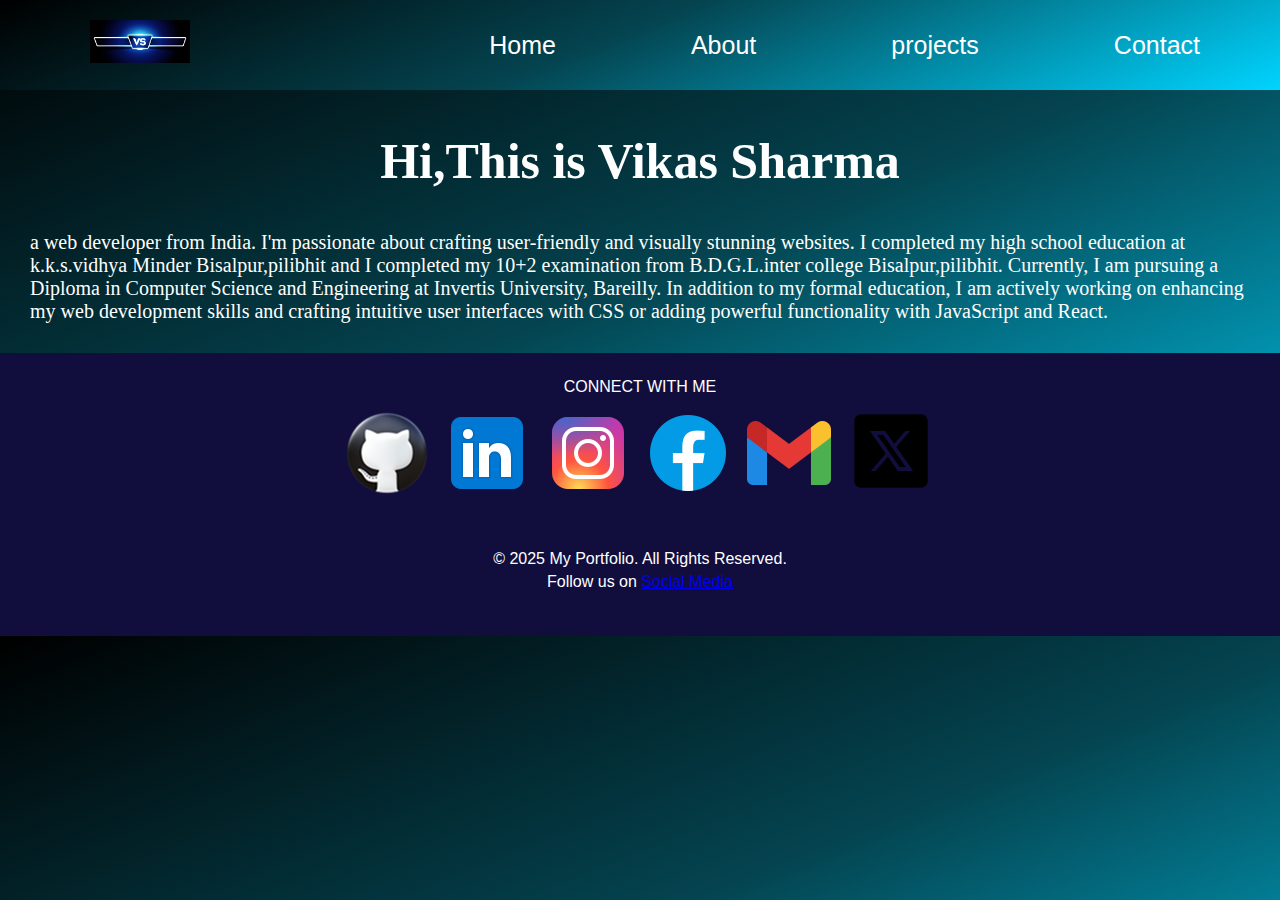
==== about.html @ f8be7379 "first commit" ====
<!DOCTYPE html>
<html lang="en">
<head>
    <meta charset="UTF-8">
    <meta name="viewport" content="width=device-width, initial-scale=1.0">
    <title>About-us</title>
    <link rel="stylesheet" href="style.css">
</head>
<body>
    <div class="navbar">
        <div class="logo">
            <img src="vs-logo-versus-for-games-and-sports-vector-23061190.jpg" alt="vk developer" width="100px">
        </div>
        <span class="menu-toggle">☰</span>
        <div class="nav-links">
            <a href="index.html">Home</a>
            <a href="about.html">About</a>
            <a href="project.html">projects</a>
            <a href="contact.html">Contact</a>
        </div>
    </div>
    <!--about section-->
    <div class="text-section">
        <h2 class="main">Hi,This is Vikas Sharma</h2>
        <p>a web developer from India. I'm passionate about crafting user-friendly and visually stunning
            websites.

            I completed my high school education at k.k.s.vidhya Minder Bisalpur,pilibhit and I completed my
            10+2 examination from B.D.G.L.inter college Bisalpur,pilibhit. Currently, I am pursuing a Diploma in
            Computer Science and Engineering at Invertis University, Bareilly.

            In addition to my formal education, I am actively working on enhancing my web development skills and
            crafting intuitive user interfaces with CSS or adding powerful functionality with JavaScript and
            React.</p>

    </div>
     <!-- begin section -->

     <div class="section fp-auto-height">
        <div class="footer">
            <p>CONNECT WITH ME</p>
            <div class="social-links">
                <span><a <div class="border">
                        <div
                            class="boder-white gap-[2rem] flex justify-right items-center border-[1px] rounded w-[20rem] h-[4rem] mt-[2rem]">

                            <a href="https://github.com/VIKASBRL"><img src="icons8-github-94.png"></a>
                            <a href="https://www.linkedin.com/feed/?trk=homepage-basic_sign-in-submit"><img
                                    src="icons8-linkedin-96.png"></a>
                            <a href="https://www.instagram.com/__its_vikku_/"><img src="icons8-instagram-96.png"></a>
                            <a href="https://www.facebook.com/vikas9047sharma"><img src="icons8-facebook-96.png"></a>
                            <a href="https://mail.google.com/mail/u/0/#inbox"><img src="icons8-gmail-96.png"></a>
                            <a href="https://x.com/__its__vikku__"><img src="icons8-twitter-100.png"></a>
                        </div>
            </div>

    <!--footer sectoin-->
    <div class="footer">
        <p>&copy; 2025 My Portfolio. All Rights Reserved.</p>
        <p>Follow us on <a href="#">Social Media</a></p>
    </div>
</body>
</html>
---- style.css ----
body, html {
            margin: 0;
            padding: 0;
            background: linear-gradient(158deg, rgba(0, 0, 0, 1) 0%, rgba(4, 68, 80, 1) 47%, rgba(0, 212, 255, 1) 100%);
            color: white;
            font-family: "Poppins", sans-serif;
            background-image: pexels-adrien-olichon-1257089-2387793jpg;

        }
        
        .navbar {
            display: flex;
            justify-content: space-between;
            align-items: center;
            background: linear-gradient(158deg, rgba(0, 0, 0, 1) 0%, rgba(4, 68, 80, 1) 47%, rgba(0, 212, 255, 1) 100%);
            padding: 10px 20px;
            color: white;
            height: 70px;
        }
        .logo{
            width: 150px; /* Logo का Size */
            height: 60px;
            padding-left: 70px;
            padding-top: 10px;
        }
        .navbar a {
            color: white;
            text-decoration: none;
            padding: 10px;
            display: block;
            margin: 50px;
            font-size: 25px;
        }
        .navbar a:hover {
            background-color: #5be9e9;
            border-radius: 5px;
        }
        .nav-links {
            display: flex;
            gap: 15px;
           
        }
        .menu-toggle {
            display: none;
            cursor: pointer;
            font-size: 24px;
        }
        @media (max-width: 768px) {
            .nav-links {
                display: none;
                flex-direction: column;
                width: 100%;
                position: absolute;
                top: 60px;
                left: 0;
                background-color: #0d4441;
                padding: 10px;
            }
            .nav-links.active {
                display: flex;
            }
            .menu-toggle {
                display: block;
            }
        }
        /* Mobile Responsive Navbar */
.menu-toggle {
    display: none;
    font-size: 30px;
    background: none;
    border: none;
    color: white;
    cursor: pointer;
  }
  
  @media (max-width: 768px) {
    .menu-toggle {
      display: block;
    }
    
   /* Default: nav-links hidden */
.nav-links {
    display: none;
    flex-direction: column;
    width: 100%;
    position: absolute;
    top: 60px;
    left: 0;
    background-color: #0d4441;
    padding: 10px;
}

/* Active: nav-links visible */
.nav-links.active {
    display: flex;
}

  
    nav ul li {
      margin: 10px 0;
    }
  }
  .menu-toggle {
    font-size: 30px;
    background: none;
    border: none;
    color: white;
    cursor: pointer;
    position: absolute;
    right: 20px;
    top: 15px;
    display: none;
    padding-top: 0px;
  }
  /* Show menu toggle button on mobile */
  @media (max-width: 768px) {
    .nav-links {
        display: none;
        flex-direction: column;
        width: 100%;
        position: absolute;
        top: 60px;
        left: 0;
        background-color: #0d4441;
        padding: 10px;
    }
    .nav-links.active {
        display: flex;
    }
    .menu-toggle {
        font-size: 30px;
        background: none;
        border: none;
        color: white;
        cursor: pointer;
        position: absolute;
        right: 20px;
        top: 15px;
        display: block;
        padding-top: 0px;
          
          
    }
}

        .responsive-section {
            display: flex;
            justify-content: space-between;
            align-items: center;
            padding: 50px;
            gap: 20px;
        }
        .main{
          font-family: 'Times New Roman', Times, serif;
          text-align: center;
          align-items: center;
          font-size: 50px;
        }
        .text-section {
            flex: 1;
            font-size: 20px;
            font-family: 'Times New Roman', Times, serif;
            margin: 30px;
            font-weight: 100px;
            
        }
        .image-section {
            flex: 1;
            
        }
        .image-section img {
            max-width: 100%;
            border-radius: 10px;
        }
        @media (max-width: 768px) {
            .responsive-section {
                flex-direction: column;
                align-items: center;
                text-align: center;
            }
            .image-section {
                margin-top: 20px;
            }
        }
        /*project section*/
        
        .responsive-section1 {
          display: flex;
          justify-content: space-between;
          align-items: center;
          padding: 50px;
          gap: 20px;
      }
      
      .text-section1 {
          flex: 1;
          font-size: 25px;
      }
      .main0{
        font-family: 'Times New Roman', Times, serif;
          text-align: center;
          align-items: center;
          font-size: 50px;
          color: rgb(232, 70, 70);
          font-weight: bolder;
      }
      .main1{
        font-size: 50px;
        
      }
      
      .image-section1 {
          flex: 1;
      }
      
      .image-section1 img {
          max-width: 100%;
          border-radius: 10px;
      }
      
      @media (max-width: 768px) {
          .responsive-section1 {
              flex-direction: column;
              align-items: center;
              text-align: center;
          }
          .image-section1 {
              margin-top: 20px;
          }
      }
      .responsive-section3{
        display: flex;
        justify-content: space-between;
        align-items: center;
        padding: 50px;
        gap: 20px;
    }
    .image-section3 {
        flex: 1;
    }
    .text-section3 {
        flex: 1;
    }
    .image-section3 img {
        max-width: 100%;
        border-radius: 10px;
    }
    @media (max-width: 768px) {
        .responsive-section3 {
            flex-direction: column;
            align-items: center;
            text-align: center;
        }
        .text-section3 {
            margin-top: 20px;
        }
    }
    /*FOOTER*/
    .footer {
      background-color: #110e3e;
      color: white;
      text-align: center;
      padding: 20px;
      margin-top: 20px;
  }
  .footer p {
      margin: 5px 0;
  }
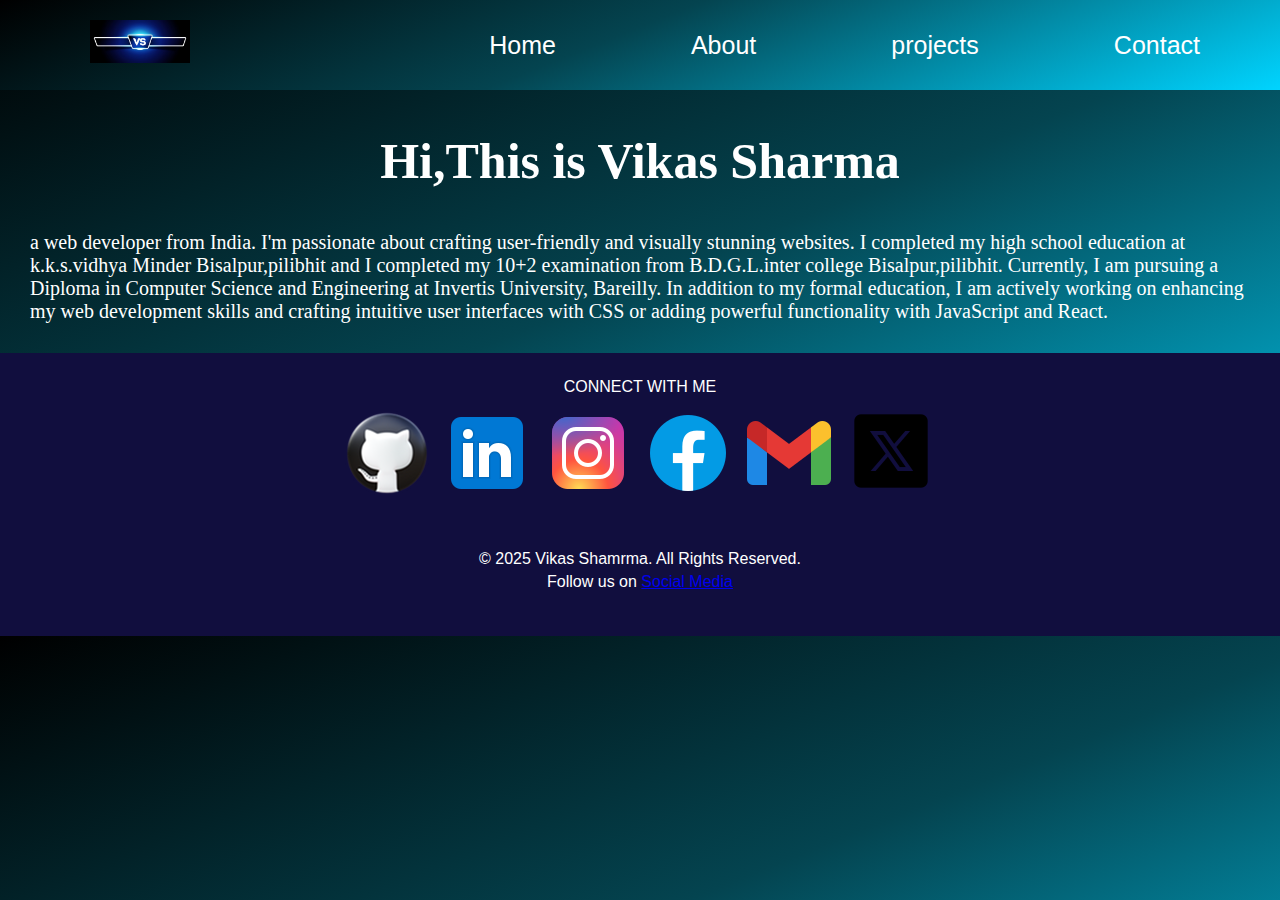
==== commit b77cd08e: "change it" ====
--- a/about.html
+++ b/about.html
@@ -56,7 +56,7 @@
 
     <!--footer sectoin-->
     <div class="footer">
-        <p>&copy; 2025 My Portfolio. All Rights Reserved.</p>
+        <p>&copy; 2025 Vikas Shamrma. All Rights Reserved.</p>
         <p>Follow us on <a href="#">Social Media</a></p>
     </div>
 </body>
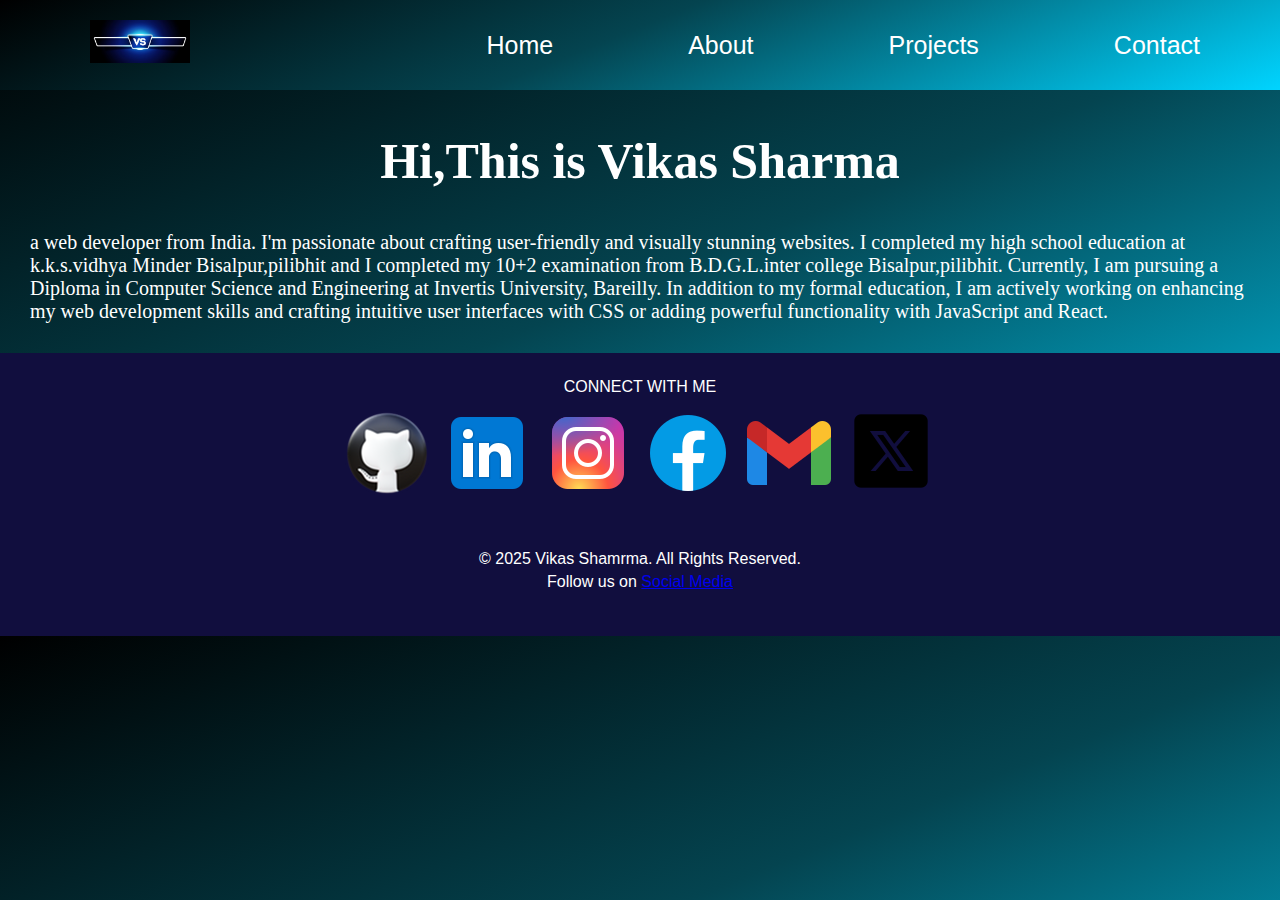
==== commit ada477fa: "change all commits" ====
--- a/about.html
+++ b/about.html
@@ -1,24 +1,29 @@
 <!DOCTYPE html>
 <html lang="en">
+
 <head>
     <meta charset="UTF-8">
     <meta name="viewport" content="width=device-width, initial-scale=1.0">
     <title>About-us</title>
     <link rel="stylesheet" href="style.css">
 </head>
+
 <body>
-    <div class="navbar">
-        <div class="logo">
-            <img src="vs-logo-versus-for-games-and-sports-vector-23061190.jpg" alt="vk developer" width="100px">
+    <header>
+        <div class="navbar">
+            <div class="logo">
+                <img src="vs-logo-versus-for-games-and-sports-vector-23061190.jpg" alt="vk developer" width="100px">
+            </div>
+            <span class="menu-toggle">☰</span>
+            <div class="nav-links">
+                <a href="index.html">Home</a>
+                <a href="about.html">About</a>
+                <a href="project.html">Projects</a>
+                <a href="contact.html">Contact</a>
+            </div>
         </div>
-        <span class="menu-toggle">☰</span>
-        <div class="nav-links">
-            <a href="index.html">Home</a>
-            <a href="about.html">About</a>
-            <a href="project.html">projects</a>
-            <a href="contact.html">Contact</a>
-        </div>
-    </div>
+    </header>
+    
     <!--about section-->
     <div class="text-section">
         <h2 class="main">Hi,This is Vikas Sharma</h2>
@@ -34,13 +39,13 @@
             React.</p>
 
     </div>
-     <!-- begin section -->
+    <!-- begin section -->
 
-     <div class="section fp-auto-height">
+    <div class="section fp-auto-height">
         <div class="footer">
             <p>CONNECT WITH ME</p>
             <div class="social-links">
-                <span><a <div class="border">
+                 <div class="border">
                         <div
                             class="boder-white gap-[2rem] flex justify-right items-center border-[1px] rounded w-[20rem] h-[4rem] mt-[2rem]">
 
@@ -54,10 +59,13 @@
                         </div>
             </div>
 
-    <!--footer sectoin-->
-    <div class="footer">
-        <p>&copy; 2025 Vikas Shamrma. All Rights Reserved.</p>
-        <p>Follow us on <a href="#">Social Media</a></p>
-    </div>
+            <!--footer sectoin-->
+            <div class="footer">
+                <p>&copy; 2025 Vikas Shamrma. All Rights Reserved.</p>
+                <p>Follow us on <a href="#">Social Media</a></p>
+            </div>
+            <script src="script.js"></script>
+
 </body>
+
 </html>--- a/style.css
+++ b/style.css
@@ -1,270 +1,224 @@
-
-        body, html {
-            margin: 0;
-            padding: 0;
-            background: linear-gradient(158deg, rgba(0, 0, 0, 1) 0%, rgba(4, 68, 80, 1) 47%, rgba(0, 212, 255, 1) 100%);
-            color: white;
-            font-family: "Poppins", sans-serif;
-            background-image: pexels-adrien-olichon-1257089-2387793jpg;
-
-        }
-        
-        .navbar {
-            display: flex;
-            justify-content: space-between;
-            align-items: center;
-            background: linear-gradient(158deg, rgba(0, 0, 0, 1) 0%, rgba(4, 68, 80, 1) 47%, rgba(0, 212, 255, 1) 100%);
-            padding: 10px 20px;
-            color: white;
-            height: 70px;
-        }
-        .logo{
-            width: 150px; /* Logo का Size */
-            height: 60px;
-            padding-left: 70px;
-            padding-top: 10px;
-        }
-        .navbar a {
-            color: white;
-            text-decoration: none;
-            padding: 10px;
-            display: block;
-            margin: 50px;
-            font-size: 25px;
-        }
-        .navbar a:hover {
-            background-color: #5be9e9;
-            border-radius: 5px;
-        }
-        .nav-links {
-            display: flex;
-            gap: 15px;
-           
-        }
-        .menu-toggle {
-            display: none;
-            cursor: pointer;
-            font-size: 24px;
-        }
-        @media (max-width: 768px) {
-            .nav-links {
-                display: none;
-                flex-direction: column;
-                width: 100%;
-                position: absolute;
-                top: 60px;
-                left: 0;
-                background-color: #0d4441;
-                padding: 10px;
-            }
-            .nav-links.active {
-                display: flex;
-            }
-            .menu-toggle {
-                display: block;
-            }
-        }
-        /* Mobile Responsive Navbar */
+body,
+html {
+    margin: 0;
+    padding: 0;
+    background: linear-gradient(158deg, rgba(0, 0, 0, 1) 0%, rgba(4, 68, 80, 1) 47%, rgba(0, 212, 255, 1) 100%);
+    color: white;
+    font-family: "Poppins", sans-serif;
+    background-image: pexels-adrien-olichon-1257089-2387793jpg;
+
+}
+
+.navbar {
+    display: flex;
+    justify-content: space-between;
+    align-items: center;
+    background: linear-gradient(158deg, rgba(0, 0, 0, 1) 0%, rgba(4, 68, 80, 1) 47%, rgba(0, 212, 255, 1) 100%);
+    padding: 10px 20px;
+    color: white;
+    height: 70px;
+}
+
+.logo {
+    width: 150px;
+    /* Logo का Size */
+    height: 60px;
+    padding-left: 70px;
+    padding-top: 10px;
+}
+
+.navbar a {
+    color: white;
+    text-decoration: none;
+    padding: 10px;
+    display: block;
+    margin: 50px;
+    font-size: 25px;
+}
+
+.navbar a:hover {
+    background-color: #5be9e9;
+    border-radius: 5px;
+}
+
+.nav-links {
+    display: flex;
+    gap: 15px;
+
+}
+
 .menu-toggle {
     display: none;
-    font-size: 30px;
-    background: none;
-    border: none;
-    color: white;
     cursor: pointer;
-  }
-  
-  @media (max-width: 768px) {
-    .menu-toggle {
-      display: block;
-    }
-    
-   /* Default: nav-links hidden */
-.nav-links {
-    display: none;
-    flex-direction: column;
-    width: 100%;
-    position: absolute;
-    top: 60px;
-    left: 0;
-    background-color: #0d4441;
-    padding: 10px;
-}
-
-/* Active: nav-links visible */
-.nav-links.active {
-    display: flex;
-}
-
-  
-    nav ul li {
-      margin: 10px 0;
-    }
-  }
-  .menu-toggle {
-    font-size: 30px;
-    background: none;
-    border: none;
-    color: white;
-    cursor: pointer;
-    position: absolute;
-    right: 20px;
-    top: 15px;
-    display: none;
-    padding-top: 0px;
-  }
-  /* Show menu toggle button on mobile */
-  @media (max-width: 768px) {
+    font-size: 24px;
+}
+
+@media (max-width: 768px) {
     .nav-links {
         display: none;
         flex-direction: column;
         width: 100%;
         position: absolute;
-        top: 60px;
+        top: 70px;
         left: 0;
         background-color: #0d4441;
         padding: 10px;
-    }
+        text-align: center;
+    }
+
     .nav-links.active {
         display: flex;
     }
+
     .menu-toggle {
-        font-size: 30px;
-        background: none;
-        border: none;
-        color: white;
-        cursor: pointer;
-        position: absolute;
-        right: 20px;
-        top: 15px;
         display: block;
-        padding-top: 0px;
-          
-          
-    }
-}
-
-        .responsive-section {
-            display: flex;
-            justify-content: space-between;
-            align-items: center;
-            padding: 50px;
-            gap: 20px;
-        }
-        .main{
-          font-family: 'Times New Roman', Times, serif;
-          text-align: center;
-          align-items: center;
-          font-size: 50px;
-        }
-        .text-section {
-            flex: 1;
-            font-size: 20px;
-            font-family: 'Times New Roman', Times, serif;
-            margin: 30px;
-            font-weight: 100px;
-            
-        }
-        .image-section {
-            flex: 1;
-            
-        }
-        .image-section img {
-            max-width: 100%;
-            border-radius: 10px;
-        }
-        @media (max-width: 768px) {
-            .responsive-section {
-                flex-direction: column;
-                align-items: center;
-                text-align: center;
-            }
-            .image-section {
-                margin-top: 20px;
-            }
-        }
-        /*project section*/
-        
-        .responsive-section1 {
-          display: flex;
-          justify-content: space-between;
-          align-items: center;
-          padding: 50px;
-          gap: 20px;
-      }
-      
-      .text-section1 {
-          flex: 1;
-          font-size: 25px;
-      }
-      .main0{
-        font-family: 'Times New Roman', Times, serif;
-          text-align: center;
-          align-items: center;
-          font-size: 50px;
-          color: rgb(232, 70, 70);
-          font-weight: bolder;
-      }
-      .main1{
-        font-size: 50px;
-        
-      }
-      
-      .image-section1 {
-          flex: 1;
-      }
-      
-      .image-section1 img {
-          max-width: 100%;
-          border-radius: 10px;
-      }
-      
-      @media (max-width: 768px) {
-          .responsive-section1 {
-              flex-direction: column;
-              align-items: center;
-              text-align: center;
-          }
-          .image-section1 {
-              margin-top: 20px;
-          }
-      }
-      .responsive-section3{
-        display: flex;
-        justify-content: space-between;
-        align-items: center;
-        padding: 50px;
-        gap: 20px;
-    }
-    .image-section3 {
-        flex: 1;
-    }
+    }
+}
+/**/
+
+
+.responsive-section {
+    display: flex;
+    padding: 50px;
+    gap: 20px;
+}
+
+.main {
+    font-family: 'Times New Roman', Times, serif;
+    text-align: center;
+    align-items: center;
+    font-size: 50px;
+}
+
+.text-section {
+    flex: 1;
+    font-size: 20px;
+    font-family: 'Times New Roman', Times, serif;
+    margin: 30px;
+    font-weight: 100px;
+
+}
+
+.image-section {
+    flex: 1;
+
+}
+
+.image-section img {
+    max-width: 100%;
+    border-radius: 10px;
+}
+
+@media (max-width: 768px) {
+    .responsive-section {
+        flex-direction: column;
+
+    }
+
+    .image-section {
+        margin-top: 20px;
+    }
+}
+
+/*project section*/
+
+.responsive-section1 {
+    display: flex;
+    padding: 50px;
+    gap: 20px;
+}
+
+.text-section1 {
+    flex: 1;
+    font-size: 25px;
+}
+
+.main0 {
+    font-family: 'Times New Roman', Times, serif;
+    text-align: center;
+    align-items: center;
+    font-size: 50px;
+    color: rgb(232, 70, 70);
+    font-weight: bolder;
+}
+
+.main1 {
+    font-size: 50px;
+
+}
+
+.image-section1 {
+    flex: 1;
+}
+
+.image-section1 img {
+    max-width: 100%;
+    border-radius: 10px;
+}
+
+@media (max-width: 768px) {
+    .responsive-section1 {
+        flex-direction: column;
+    }
+
+    .image-section1 {
+        margin-top: 20px;
+    }
+}
+
+.responsive-section3 {
+    display: flex;
+    padding: 50px;
+    gap: 20px;
+}
+
+.image-section3 {
+    flex: 1;
+}
+
+.text-section3 {
+    flex: 1;
+}
+
+.image-section3 img {
+    max-width: 100%;
+    border-radius: 10px;
+}
+
+@media (max-width: 768px) {
+    .responsive-section3 {
+        flex-direction: column;
+    }
+
     .text-section3 {
-        flex: 1;
-    }
-    .image-section3 img {
-        max-width: 100%;
-        border-radius: 10px;
-    }
-    @media (max-width: 768px) {
-        .responsive-section3 {
-            flex-direction: column;
-            align-items: center;
-            text-align: center;
-        }
-        .text-section3 {
-            margin-top: 20px;
-        }
-    }
-    /*FOOTER*/
-    .footer {
-      background-color: #110e3e;
-      color: white;
-      text-align: center;
-      padding: 20px;
-      margin-top: 20px;
-  }
-  .footer p {
-      margin: 5px 0;
-  }
-  +        margin-top: 20px;
+    }
+}
+
+/*FOOTER*/
+.footer {
+    background-color: #110e3e;
+    color: white;
+    text-align: center;
+    padding: 20px;
+    margin-top: 20px;
+}
+
+.footer p {
+    margin: 5px 0;
+}
+
+.cta-button {
+    background-color: #17b1b1;
+    color: #fff;
+    border: none;
+    border-radius: 5px;
+    padding: 10px 20px;
+    font-size:20px;
+    cursor: pointer;
+    transition: background-color 0.3s ease;
+}
+
+.cta-button:hover {
+    background-color: #0d8686;
+}
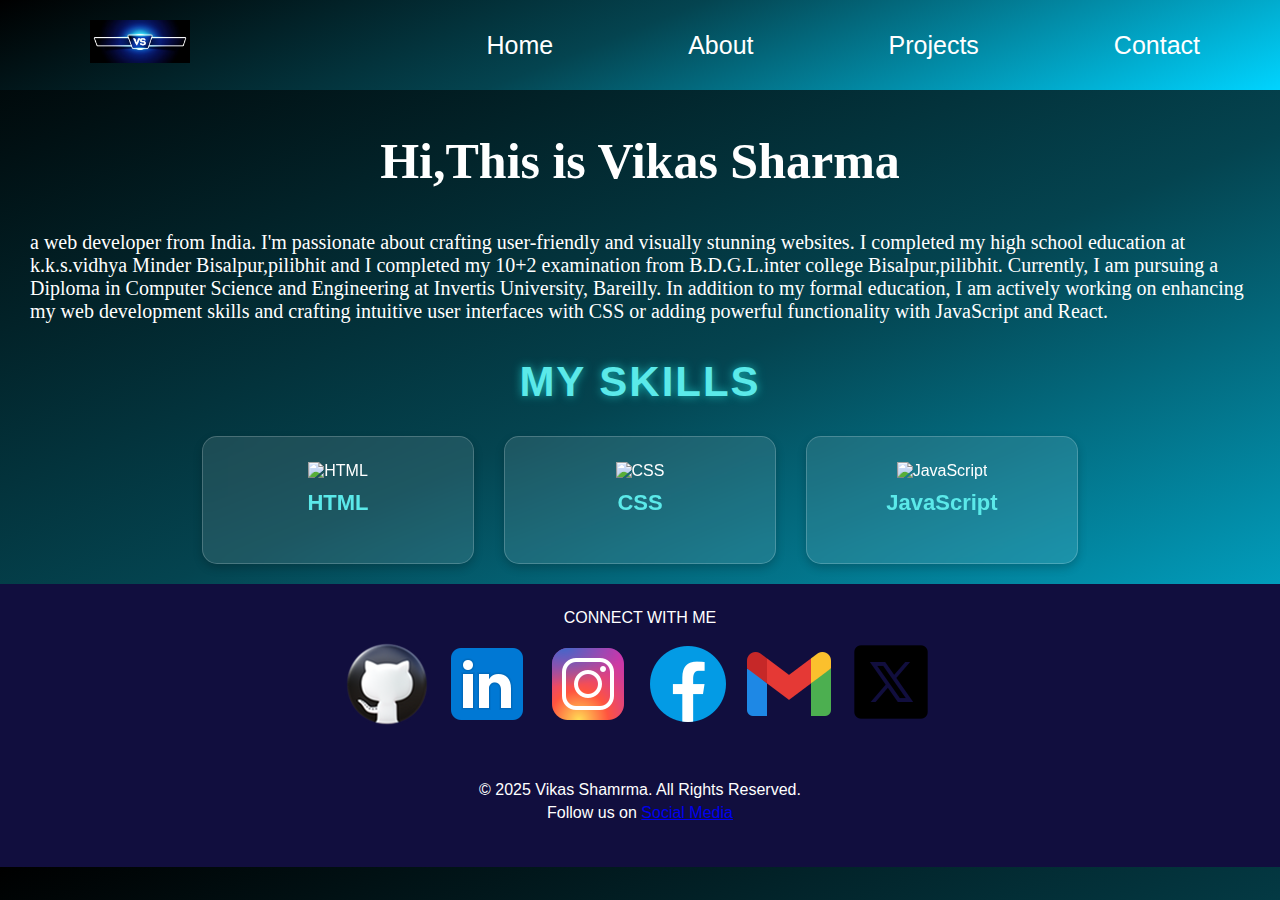
==== commit c2eeac2e: "change it" ====
--- a/about.html
+++ b/about.html
@@ -39,6 +39,25 @@
             React.</p>
 
     </div>
+     <!--skills-->
+     <section id="portfolio">
+        <h2 class="section-title">My Skills</h2>
+        <div class="portfolio-container">
+            <div class="skill fade-in">
+                <img src="https://c8.alamy.com/compfr/2f42fe5/icone-orange-3d-html5-isolee-sur-fond-blanc-2f42fe5.jpg" alt="HTML">
+                <h3>HTML</h3>
+            </div>
+            <div class="skill fade-in">
+                <img src="https://cdn.pixabay.com/photo/2017/08/05/11/16/logo-2582747_960_720.png" alt="CSS">
+                <h3>CSS</h3>
+            </div>
+            <div class="skill fade-in">
+                <img src="https://static.vecteezy.com/system/resources/previews/027/127/463/non_2x/javascript-logo-javascript-icon-transparent-free-png.png" alt="JavaScript">
+                <h3>JavaScript</h3>
+            </div>
+           
+        </div>
+    </section>
     <!-- begin section -->
 
     <div class="section fp-auto-height">
@@ -64,6 +83,24 @@
                 <p>&copy; 2025 Vikas Shamrma. All Rights Reserved.</p>
                 <p>Follow us on <a href="#">Social Media</a></p>
             </div>
+            <script>
+                 document.addEventListener("DOMContentLoaded", function () {
+                        const skills = document.querySelectorAll(".fade-in");
+
+                        function fadeInOnScroll() {
+                            skills.forEach(skill => {
+                                const rect = skill.getBoundingClientRect();
+                                if (rect.top < window.innerHeight - 100) {
+                                    skill.style.opacity = "1";
+                                    skill.style.transform = "translateY(0)";
+                                }
+                            });
+                        }
+
+                        window.addEventListener("scroll", fadeInOnScroll);
+                        fadeInOnScroll();
+                    });
+            </script>
             <script src="script.js"></script>
 
 </body>
--- a/style.css
+++ b/style.css
@@ -101,7 +101,7 @@
 
 .image-section {
     flex: 1;
-
+    
 }
 
 .image-section img {
@@ -117,6 +117,74 @@
 
     .image-section {
         margin-top: 20px;
+    }
+}
+/* Portfolio Section */
+#portfolio {
+    padding: 0px 20px;
+}
+
+.section-title {
+    font-size: 42px;
+    margin-bottom: 30px;
+    text-transform: uppercase;
+    letter-spacing: 2px;
+    color: #5be9e9;
+    text-shadow: 0 0 10px #17b1b1;
+    text-align: center;
+    align-items: center;
+}
+
+/* Portfolio Container */
+.portfolio-container {
+    display: flex;
+    flex-wrap: wrap;
+    justify-content: center;
+    gap: 30px;
+}
+
+/* Skill Card */
+.skill {
+    background: rgba(255, 255, 255, 0.1);
+    backdrop-filter: blur(10px);
+    border-radius: 15px;
+    padding: 25px;
+    text-align: center;
+    transition: transform 0.3s ease-in-out, box-shadow 0.3s ease-in-out;
+    width: 220px;
+    border: 1px solid rgba(255, 255, 255, 0.2);
+    box-shadow: 0 4px 10px rgba(0, 0, 0, 0.2);
+}
+
+.skill img {
+    width: 100px;
+    height: 100px;
+    transition: transform 0.3s;
+}
+
+.skill:hover {
+    transform: scale(1.1);
+    box-shadow: 0 0 20px rgba(91, 233, 233, 0.8);
+}
+
+.skill h3 {
+    margin-top: 10px;
+    font-size: 22px;
+    color: #5be9e9;
+}
+
+/* Fade-in Animation */
+.fade-in {
+    opacity: 0;
+    transform: translateY(30px);
+    transition: opacity 0.8s ease-in-out, transform 0.8s ease-in-out;
+}
+
+/* Responsive */
+@media (max-width: 768px) {
+    .portfolio-container {
+        flex-direction: column;
+        align-items: center;
     }
 }
 
